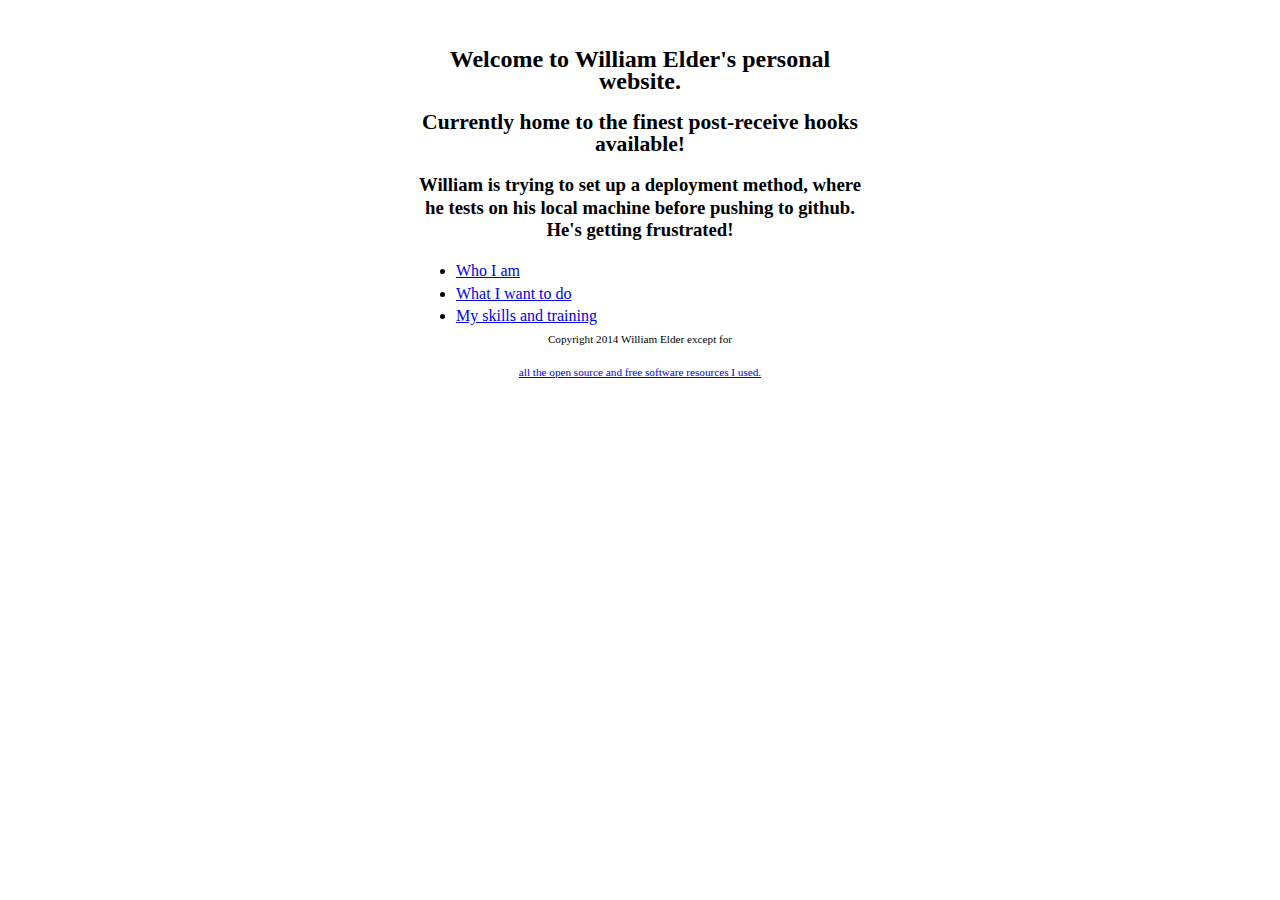
==== public/index.html @ a47f2fa0 "More testing the web hooks" ====
<!DOCTYPE HTML>

<html>

<head>
	<meta charset="utf-8" />
	<title>William Elder - Programmer and Craftsman</title>
	<link rel="stylesheet" href="style.css">
</head>

<body>
	<h1>
		Welcome to William Elder's personal website.
	</h1>
  <h2>
    Currently home to the finest post-receive hooks available!
  </h2>
  <h3>
    William is trying to set up a deployment method, where he tests on his local machine before pushing to github.  He's getting frustrated!
  </h3>
	<nav>
		<ul>
			<li><a href = "about.html">Who I am</a></li>
			<li><a href = "projects.html">What I want to do</a></li>
			<li><a href = "resume.html">My skills and training</a></li>
		</ul>
	</nav>
	<footer>
		<p>Copyright 2014 William Elder except for</p>
		<p><a href = "credits.html">all the open source and free software resources I used.</a></p>
	</footer>
</body>

</html>
---- public/style.css ----
h1{
	font-size: 1.5em;
}

h2{
	font-size: 1.35em
}

nav{
	text-align: left;
}

footer{
	text-align: center;
	font-size: 0.7em;

	position: absolute;
	bottom: -6em;
	left: 0;
	right: 0;

	margin-left: auto;
	margin-right: auto;
}

.section{
	text-align: left;

	border: 1px solid #000;
	border-radius: 10px;

	padding-left: 1em;
	padding-right: 0.5em;
	padding-top: 0.35em;
	padding-bottom: 0.35em
}

body{
	text-align: center;

	line-height: 1.4em;
	font-family: "Verdana", serif;

	min-width: 350px;
	max-width: 800px;
	width: 35%;

	min-height: 200px;
	height: 80%;

	position: relative;
	top: 2em;
	bottom: 0;
	left: 0;
	right: 0;

	margin-left: auto;
	margin-right: auto;
}
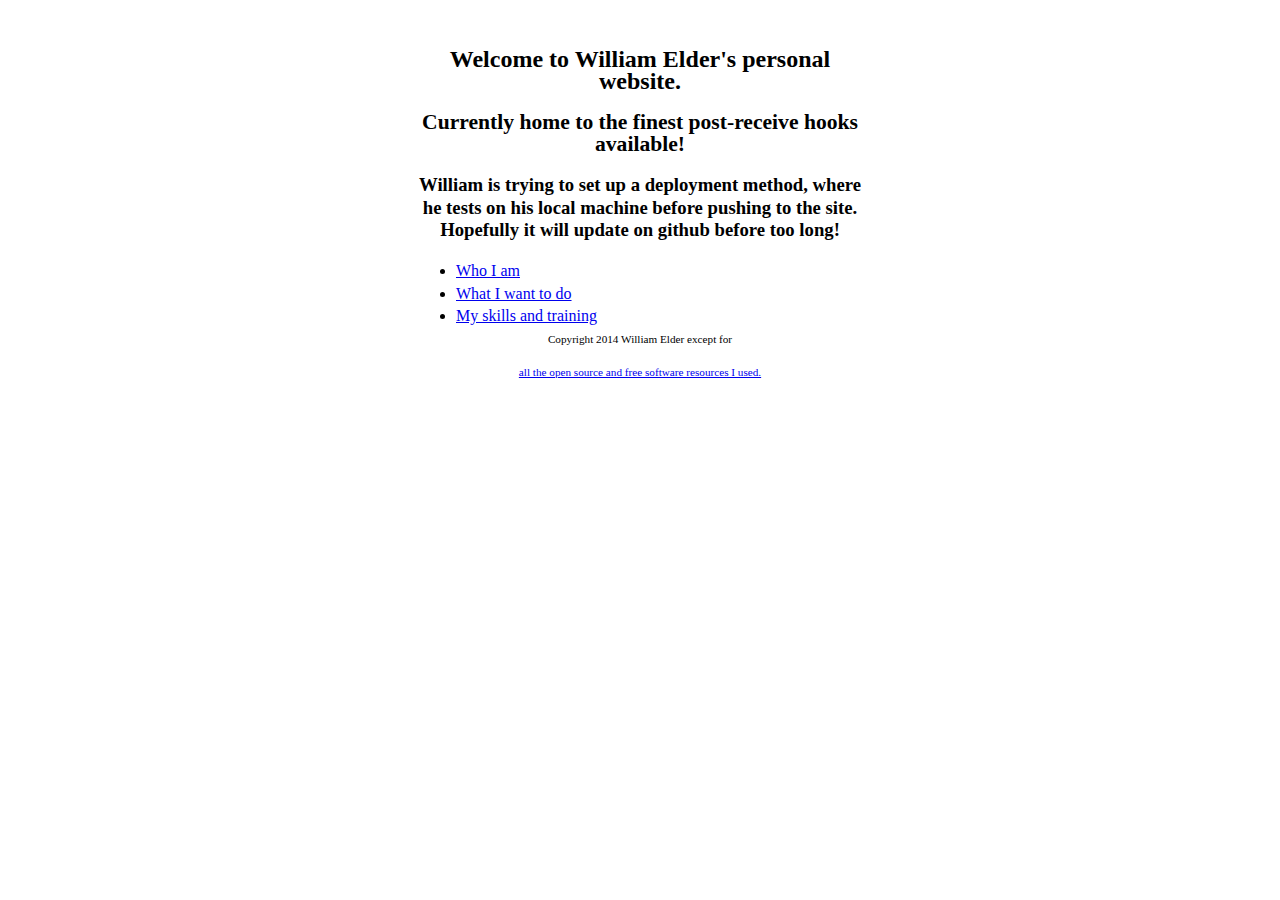
==== commit fc19e3ee: "testing direct git push" ====
--- a/public/index.html
+++ b/public/index.html
@@ -16,7 +16,7 @@
     Currently home to the finest post-receive hooks available!
   </h2>
   <h3>
-    William is trying to set up a deployment method, where he tests on his local machine before pushing to github.  He's getting frustrated!
+    William is trying to set up a deployment method, where he tests on his local machine before pushing to the site.  Hopefully it will update on github before too long!
   </h3>
 	<nav>
 		<ul>
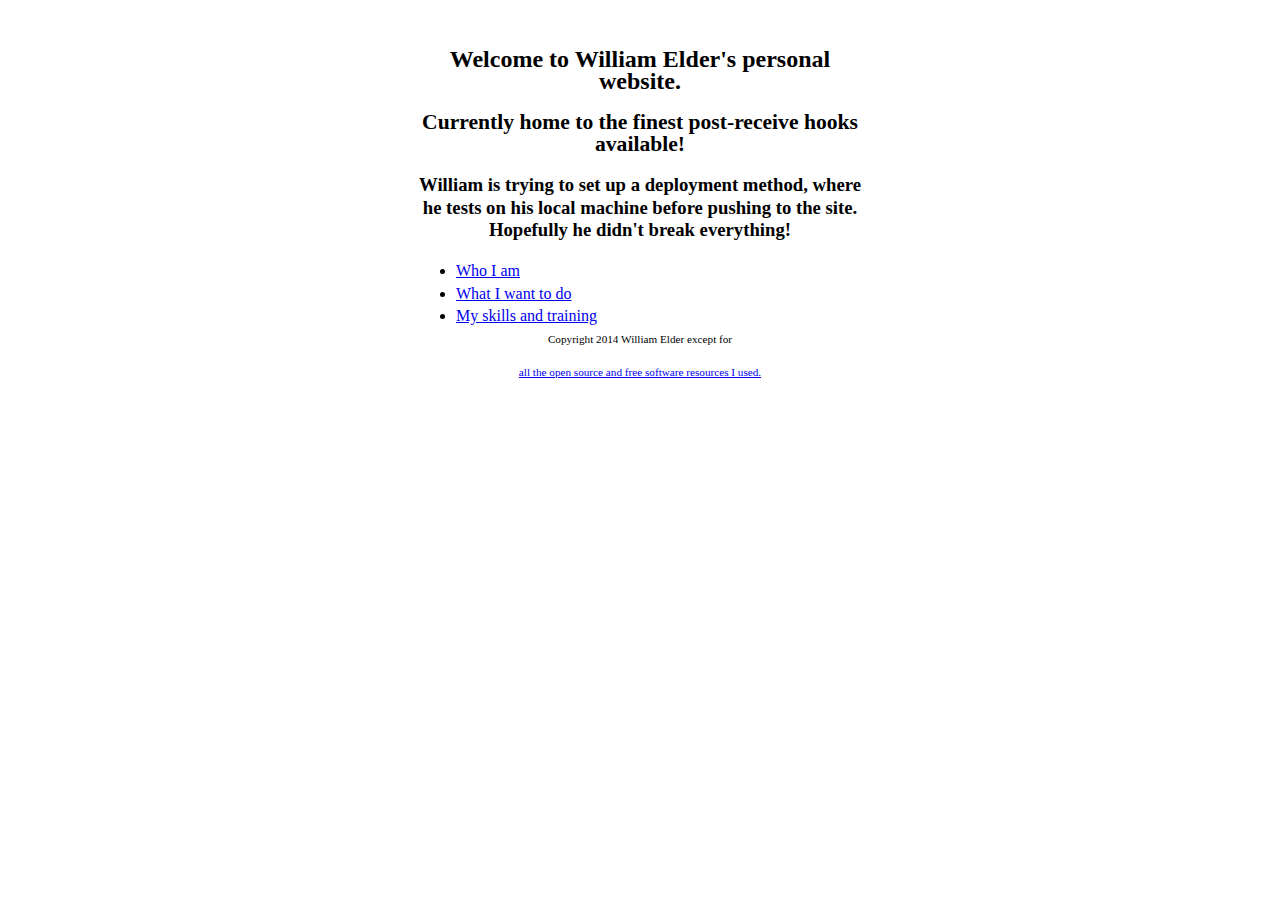
==== commit 125a9bfc: "trying to update" ====
--- a/public/index.html
+++ b/public/index.html
@@ -16,7 +16,7 @@
     Currently home to the finest post-receive hooks available!
   </h2>
   <h3>
-    William is trying to set up a deployment method, where he tests on his local machine before pushing to the site.  Hopefully it will update on github before too long!
+    William is trying to set up a deployment method, where he tests on his local machine before pushing to the site.  Hopefully he didn't break everything!
   </h3>
 	<nav>
 		<ul>
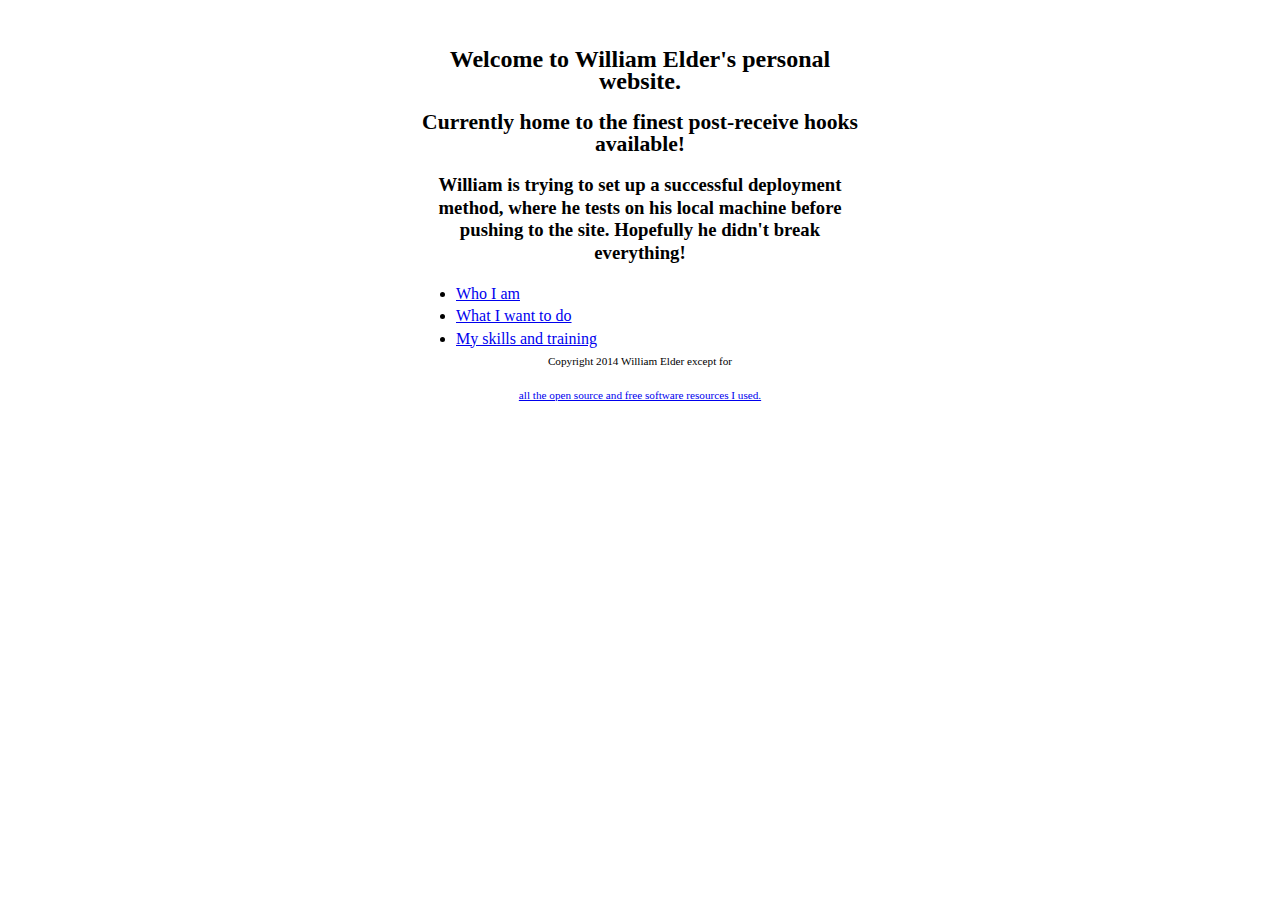
==== commit bd556519: "trying to update" ====
--- a/public/index.html
+++ b/public/index.html
@@ -16,7 +16,7 @@
     Currently home to the finest post-receive hooks available!
   </h2>
   <h3>
-    William is trying to set up a deployment method, where he tests on his local machine before pushing to the site.  Hopefully he didn't break everything!
+    William is trying to set up a successful deployment method, where he tests on his local machine before pushing to the site.  Hopefully he didn't break everything!
   </h3>
 	<nav>
 		<ul>
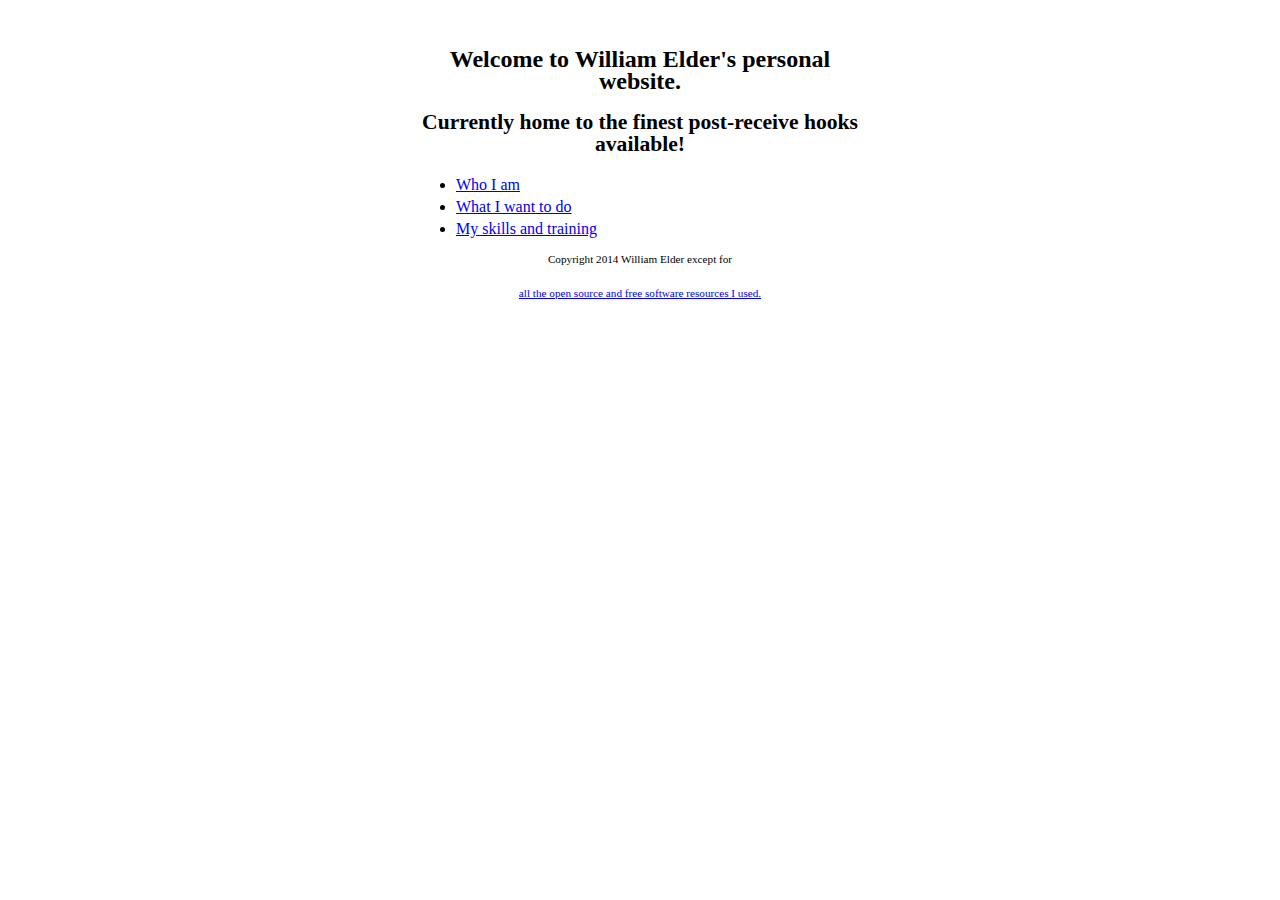
==== commit 0e81357c: "trying to update again" ====
--- a/public/index.html
+++ b/public/index.html
@@ -15,9 +15,6 @@
   <h2>
     Currently home to the finest post-receive hooks available!
   </h2>
-  <h3>
-    William is trying to set up a successful deployment method, where he tests on his local machine before pushing to the site.  Hopefully he didn't break everything!
-  </h3>
 	<nav>
 		<ul>
 			<li><a href = "about.html">Who I am</a></li>
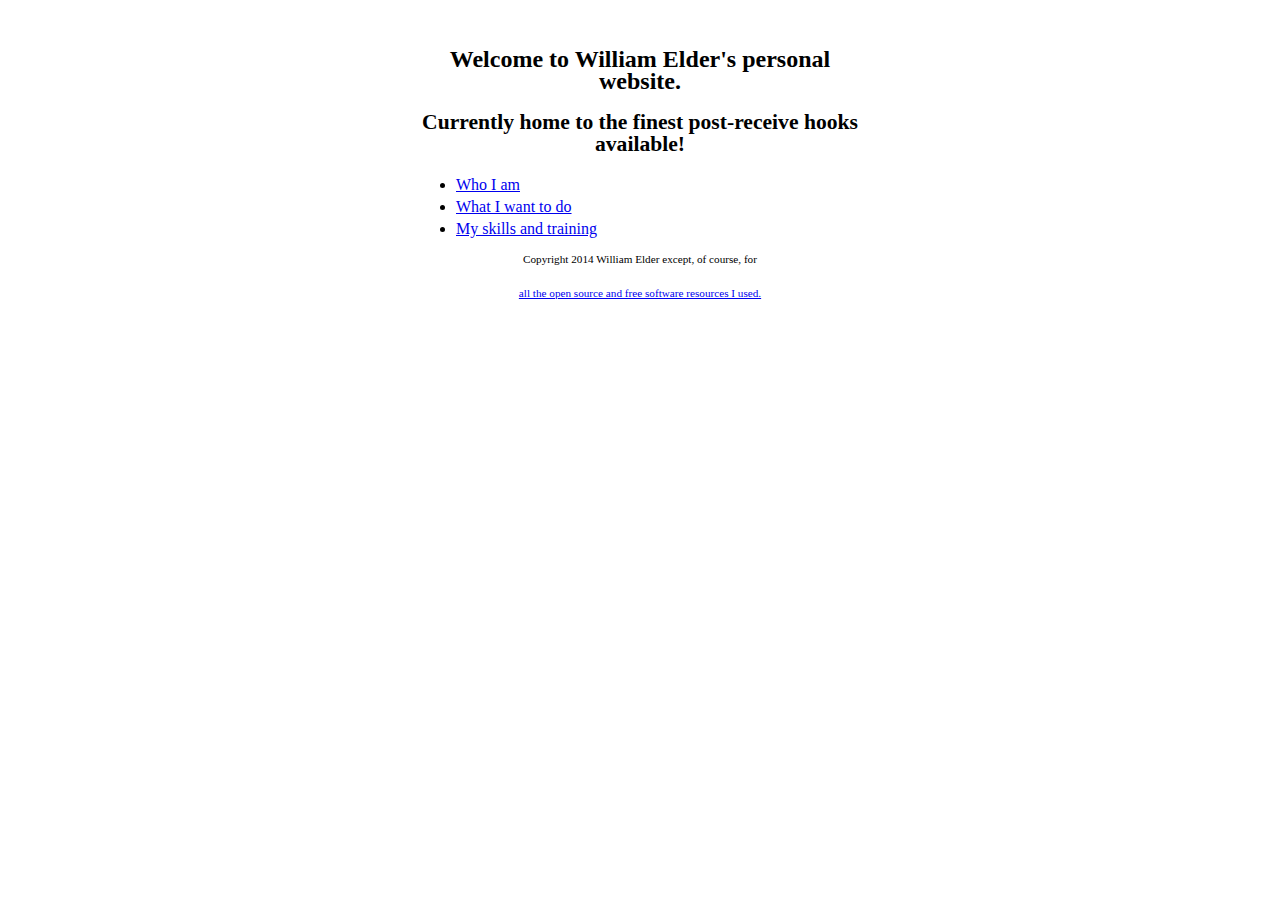
==== commit bca8b9b3: "verifying permissions fix" ====
--- a/public/index.html
+++ b/public/index.html
@@ -23,7 +23,7 @@
 		</ul>
 	</nav>
 	<footer>
-		<p>Copyright 2014 William Elder except for</p>
+		<p>Copyright 2014 William Elder except, of course, for</p>
 		<p><a href = "credits.html">all the open source and free software resources I used.</a></p>
 	</footer>
 </body>
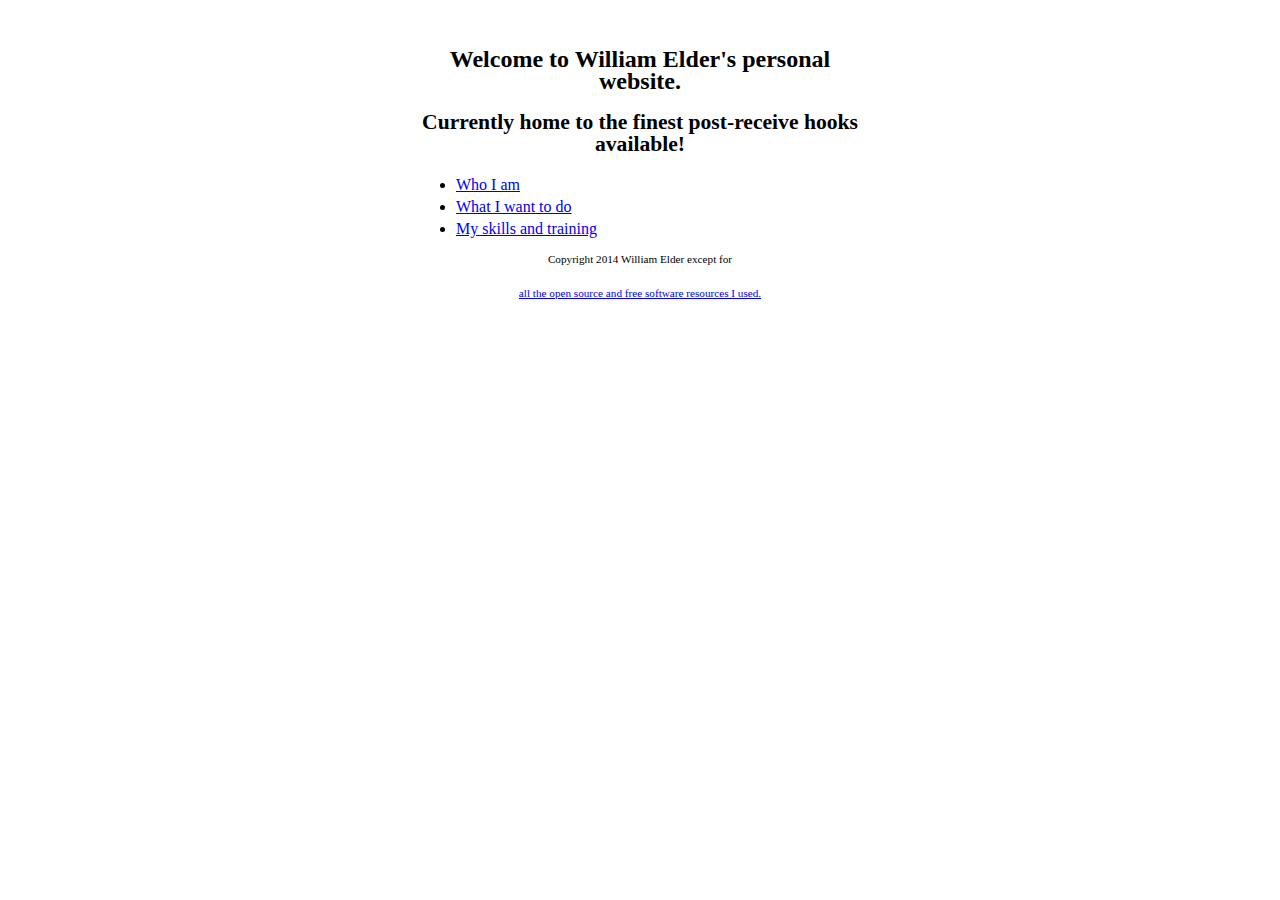
==== commit 83ebb796: "verifying permissions fix again" ====
--- a/public/index.html
+++ b/public/index.html
@@ -23,7 +23,7 @@
 		</ul>
 	</nav>
 	<footer>
-		<p>Copyright 2014 William Elder except, of course, for</p>
+		<p>Copyright 2014 William Elder except for</p>
 		<p><a href = "credits.html">all the open source and free software resources I used.</a></p>
 	</footer>
 </body>
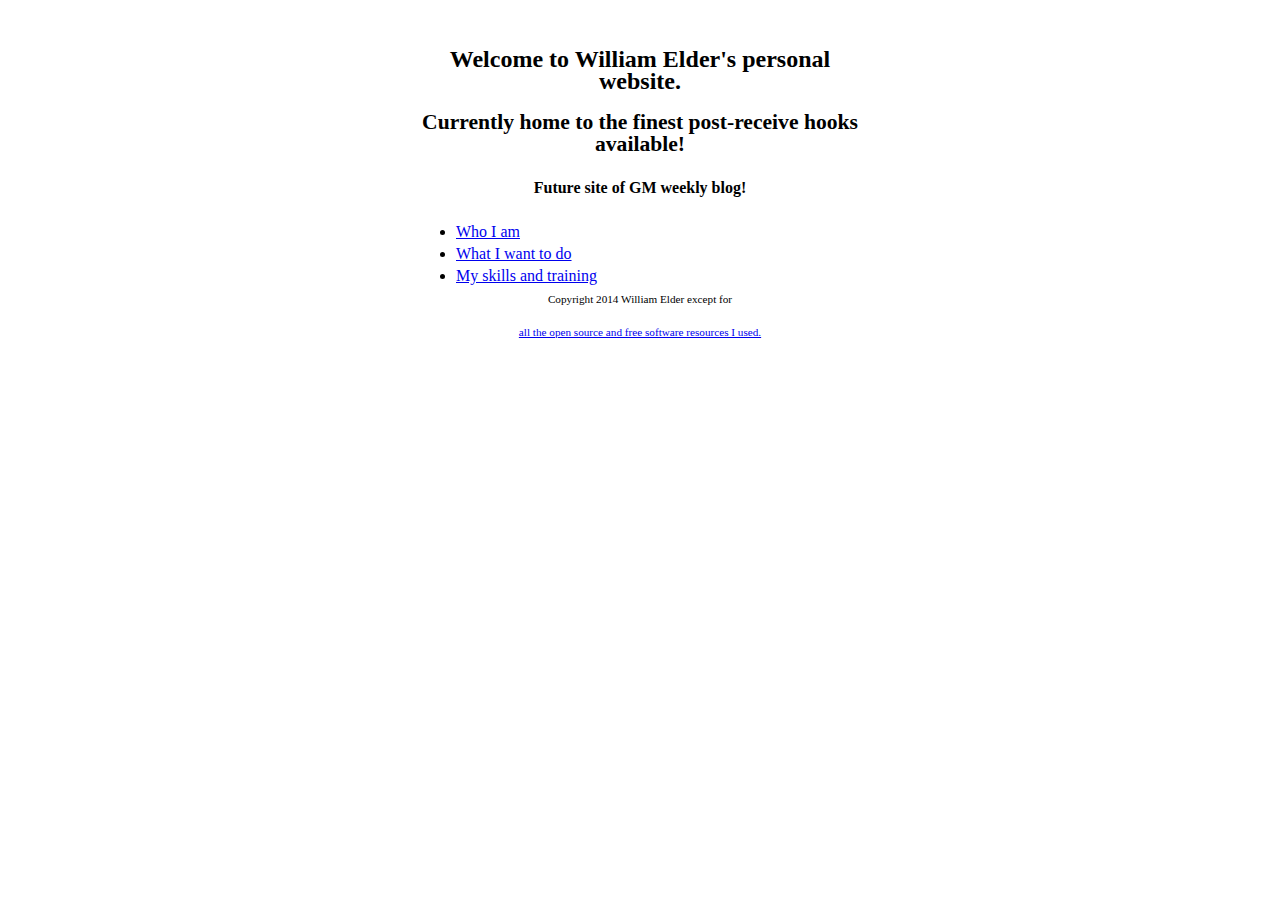
==== commit e0abf064: "Showing Del how it works" ====
--- a/public/index.html
+++ b/public/index.html
@@ -15,6 +15,9 @@
   <h2>
     Currently home to the finest post-receive hooks available!
   </h2>
+  <h4>
+    Future site of GM weekly blog!
+  </h4>
 	<nav>
 		<ul>
 			<li><a href = "about.html">Who I am</a></li>
